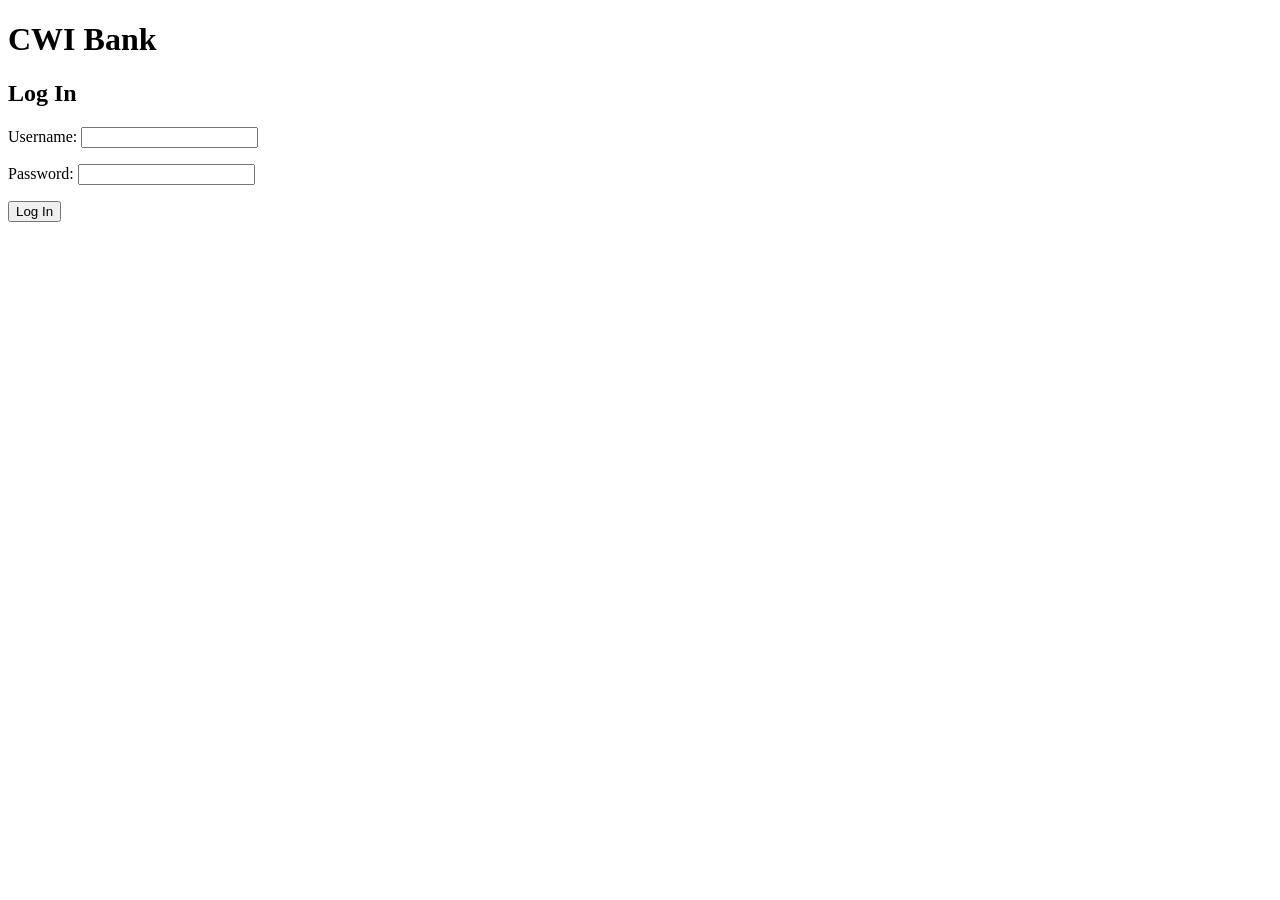
==== bank/target/classes/public/index.html @ 97420615 "creation" ====
<!DOCTYPE html>
<html lang="en">
<head>
    <meta charset="UTF-8">
    <meta name="viewport" content="width=device-width, initial-scale=1.0">
    <title>CWI Bank - Log In</title>
</head>
<body>
    <h1>CWI Bank</h1>
    <h2>Log In</h2>

    <form action="/account" method="post">
        <p>
            <label for="username">Username:</label>

            <input 
                type="text" id="username" name="username" autocomplete="username" required>
        </p>

        <p>
            <label for="password">Password:</label>

            <input type="password" id="password" name="password" autocomplete="current-password" required>
        </p>

        <button type="submit">Log In</button>
    </form>
</body>
</html>
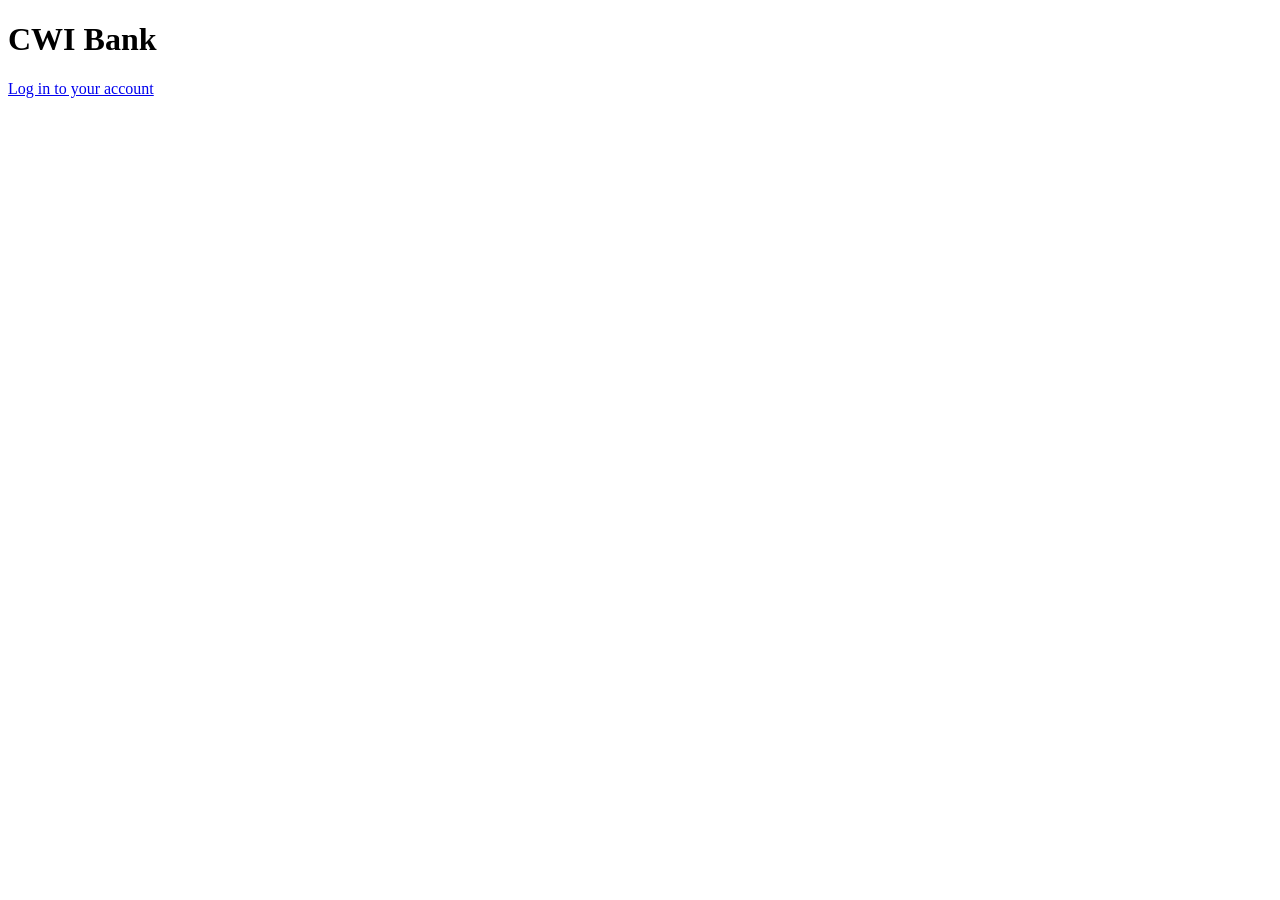
==== commit 7332a183: "database updated" ====
--- a/bank/target/classes/public/index.html
+++ b/bank/target/classes/public/index.html
@@ -2,28 +2,10 @@
 <html lang="en">
 <head>
     <meta charset="UTF-8">
-    <meta name="viewport" content="width=device-width, initial-scale=1.0">
-    <title>CWI Bank - Log In</title>
+    <title>CWI Bank</title>
 </head>
 <body>
     <h1>CWI Bank</h1>
-    <h2>Log In</h2>
-
-    <form action="/account" method="post">
-        <p>
-            <label for="username">Username:</label>
-
-            <input 
-                type="text" id="username" name="username" autocomplete="username" required>
-        </p>
-
-        <p>
-            <label for="password">Password:</label>
-
-            <input type="password" id="password" name="password" autocomplete="current-password" required>
-        </p>
-
-        <button type="submit">Log In</button>
-    </form>
+    <p><a href="/login">Log in to your account</a></p>
 </body>
-</html>+</html>
